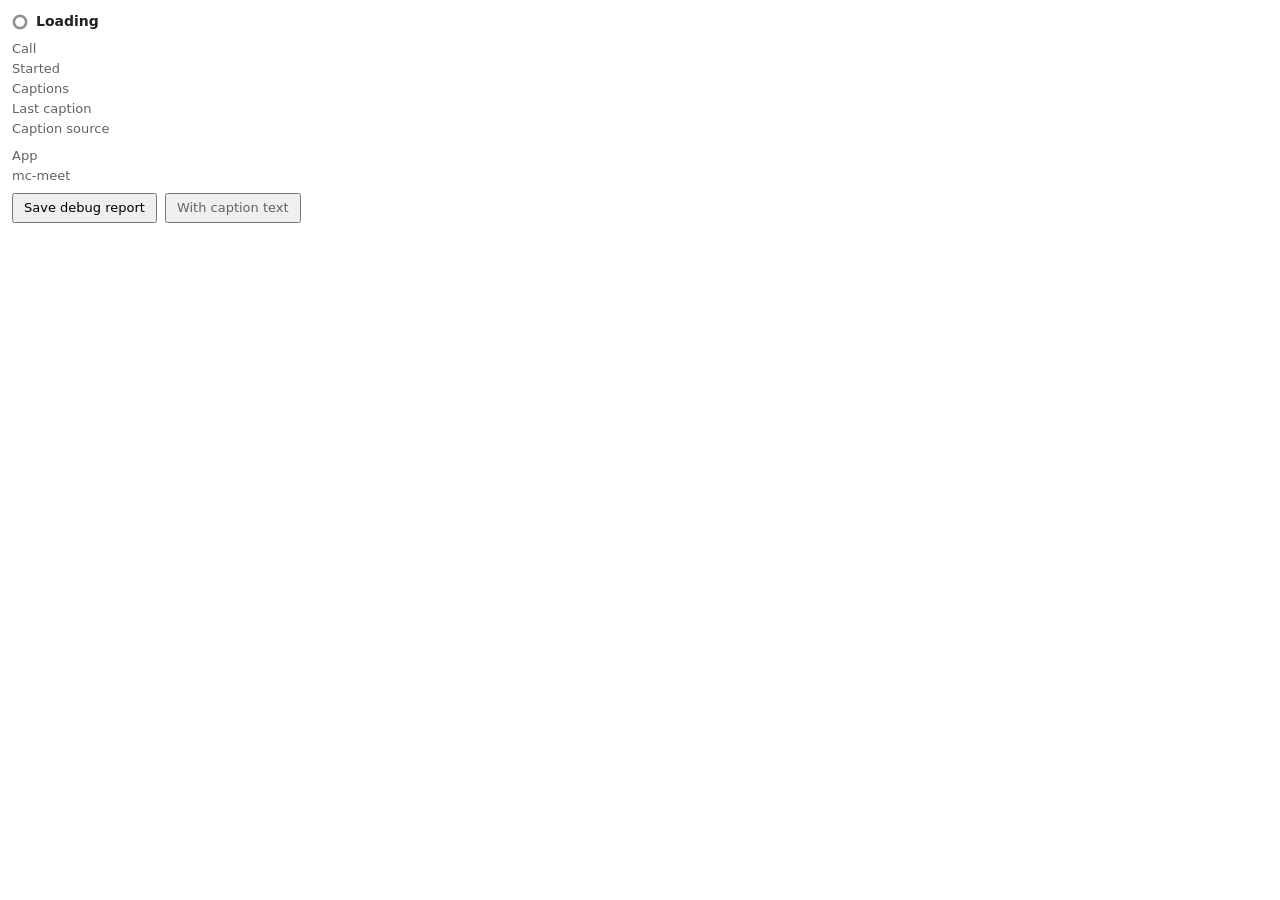
==== extension/popup/popup.html @ b43fffe0 "Show each call's recording status in the tray, notifications and mc-meet's icon, and keep debug mate" ====
<!doctype html>
<html lang="en">
  <head>
    <meta charset="utf-8">
    <title>mc-meet</title>
    <link rel="stylesheet" href="popup.css">
  </head>
  <body>
    <header>
      <img id="state-icon" src="../icons/idle-32.png" alt="" width="16" height="16">
      <h1 id="state-line">Loading</h1>
    </header>
    <p id="reason" hidden></p>
    <dl id="call" hidden>
      <dt>Call</dt>
      <dd id="title"></dd>
      <dt>Started</dt>
      <dd id="started"></dd>
      <dt>Captions</dt>
      <dd id="captions"></dd>
      <dt>Last caption</dt>
      <dd id="last-caption"></dd>
      <dt>Caption source</dt>
      <dd id="source"></dd>
    </dl>
    <section id="problems" hidden>
      <h2>Last problems</h2>
      <ul id="problem-list"></ul>
    </section>
    <dl>
      <dt>App</dt>
      <dd id="app"></dd>
      <dt>mc-meet</dt>
      <dd id="extension"></dd>
    </dl>
    <div class="actions">
      <button type="button" id="save-report">Save debug report</button>
      <button type="button" id="save-report-with-text" class="secondary">With caption text</button>
    </div>
    <p id="report-outcome" hidden></p>
    <script src="popup.js"></script>
  </body>
</html>
---- extension/popup/popup.css ----
body {
  width: 300px;
  margin: 0;
  padding: 12px;
  font:
    13px / 1.4 system-ui,
    sans-serif;
  color: #202124;
}

header {
  display: flex;
  gap: 8px;
  align-items: center;
}

h1 {
  margin: 0;
  font-size: 14px;
}

h2 {
  margin: 8px 0 4px;
  font-size: 12px;
  color: #5f6368;
}

dl {
  display: grid;
  grid-template-columns: max-content 1fr;
  gap: 2px 8px;
  margin: 8px 0;
}

dt {
  color: #5f6368;
}

dd {
  margin: 0;
  overflow-wrap: anywhere;
}

ul {
  margin: 0;
  padding-left: 16px;
}

#reason {
  margin: 6px 0 0;
  color: #b06000;
}

.actions {
  display: flex;
  gap: 8px;
}

button {
  padding: 4px 10px;
  font: inherit;
}

button.secondary {
  color: #5f6368;
}

#report-outcome {
  margin: 8px 0 0;
  overflow-wrap: anywhere;
}
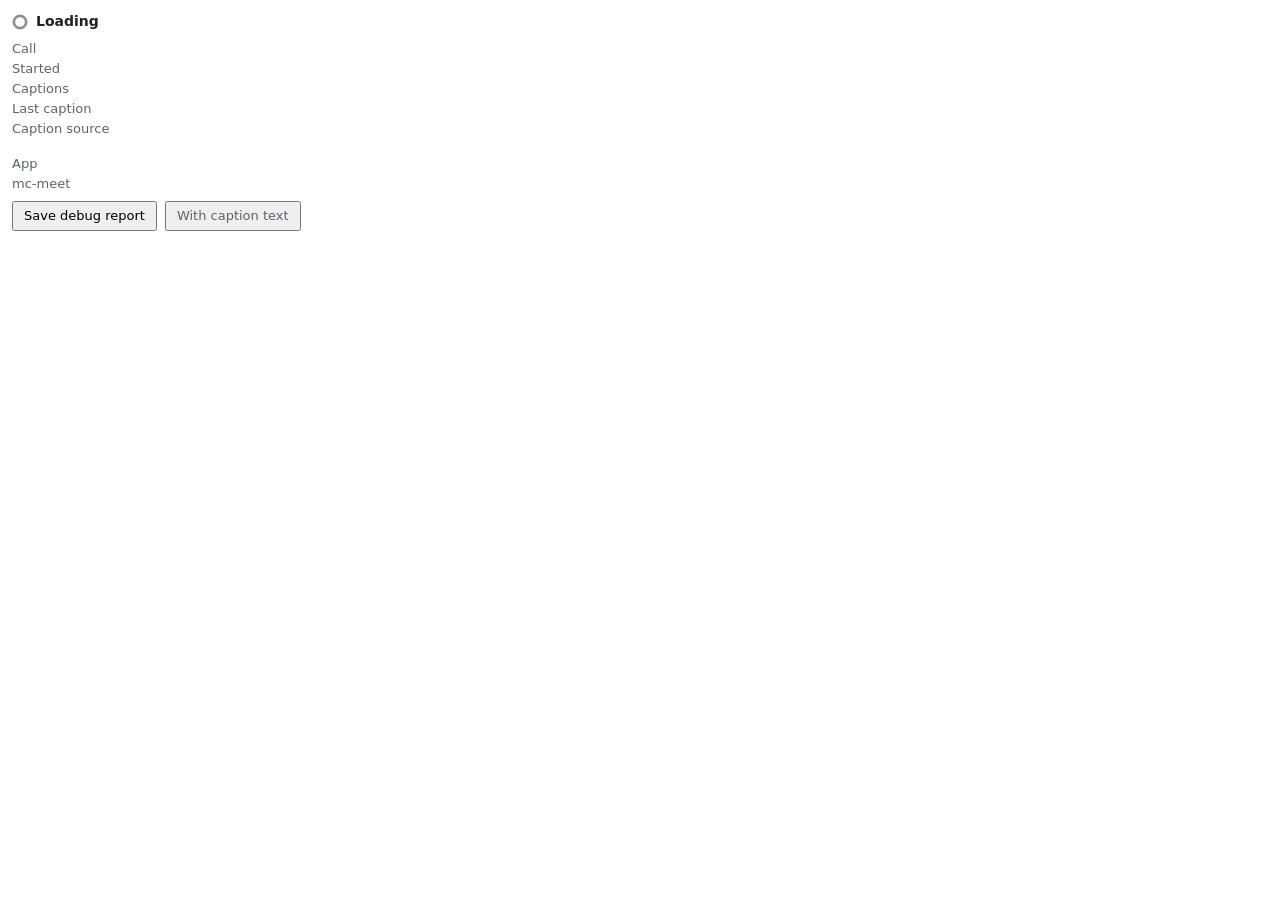
==== commit c4a9a6ba: "Record call audio through a supervised helper, with one stop control - mc-capture audio speaks JSON " ====
--- a/extension/popup/popup.html
+++ b/extension/popup/popup.html
@@ -23,6 +23,9 @@
       <dt>Caption source</dt>
       <dd id="source"></dd>
     </dl>
+    <div class="actions">
+      <button type="button" id="recording-control" hidden>Stop recording this call</button>
+    </div>
     <section id="problems" hidden>
       <h2>Last problems</h2>
       <ul id="problem-list"></ul>
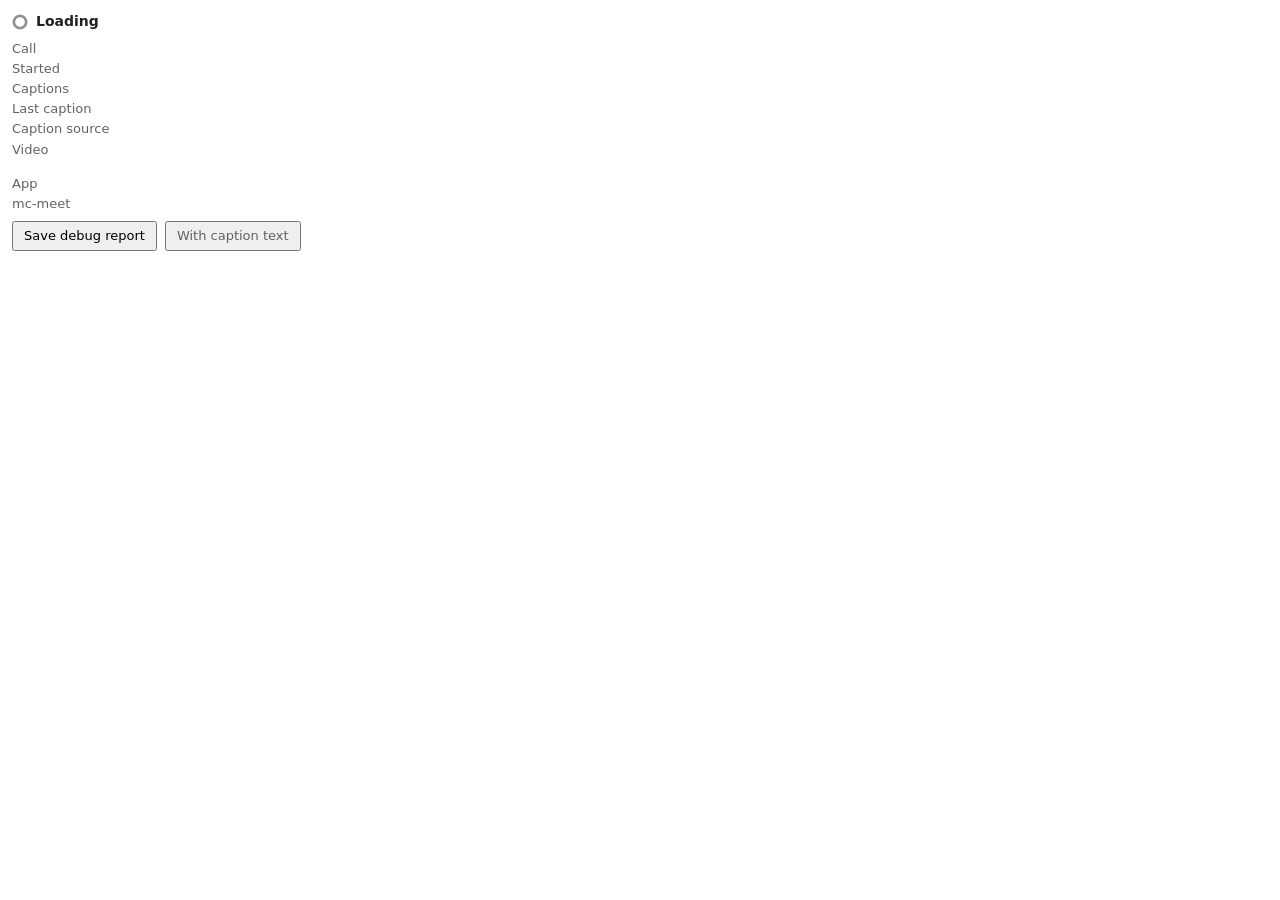
==== commit fa523c01: "Record Meet video from mc-meet tab capture, armed by one click per tab (3c.6) mc-meet asks for the M" ====
--- a/extension/popup/popup.html
+++ b/extension/popup/popup.html
@@ -22,6 +22,8 @@
       <dd id="last-caption"></dd>
       <dt>Caption source</dt>
       <dd id="source"></dd>
+      <dt>Video</dt>
+      <dd id="video"></dd>
     </dl>
     <div class="actions">
       <button type="button" id="recording-control" hidden>Stop recording this call</button>
